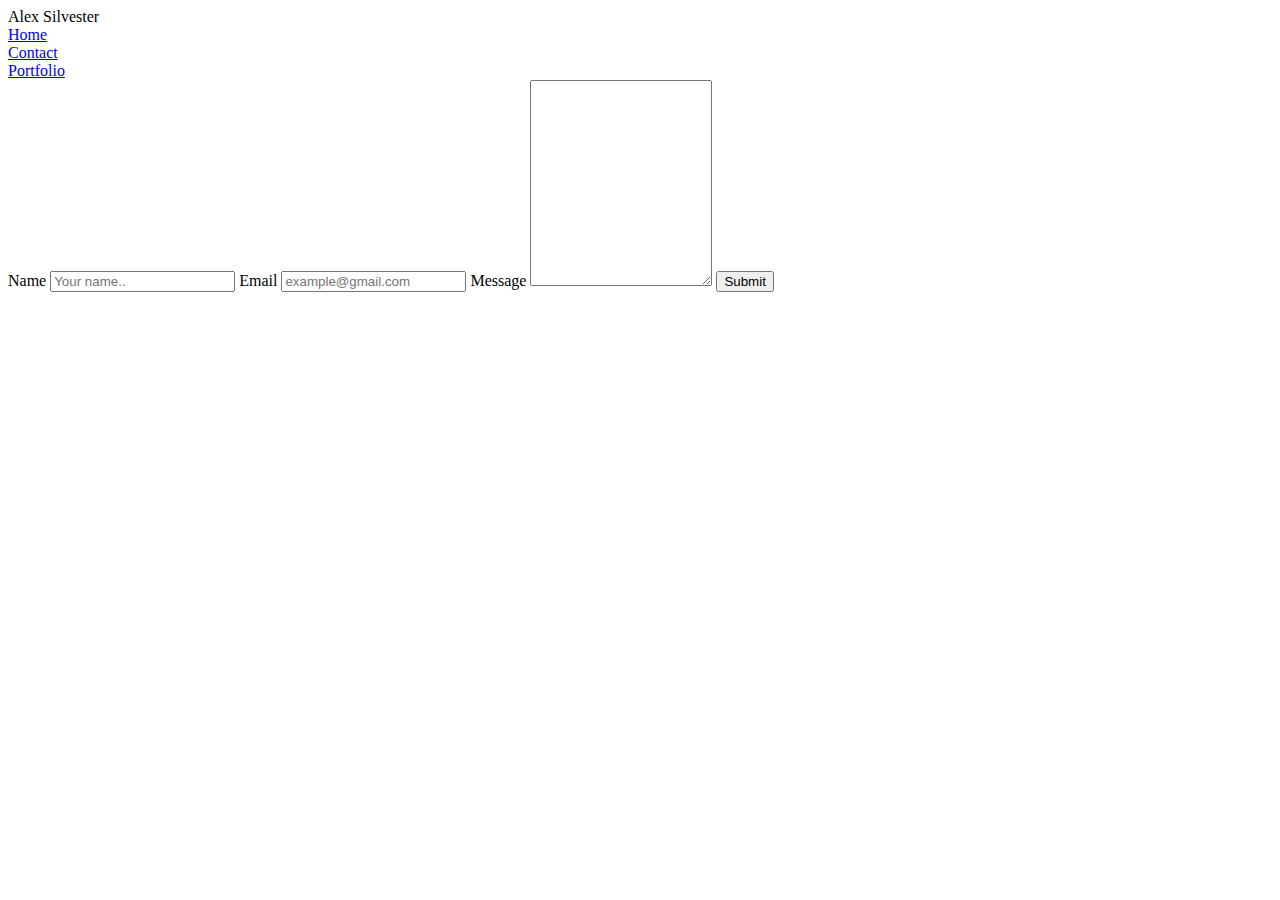
==== contact.html @ 06f6ffad "assets/" ====
<!DOCTYPE html>
<html lang=“en”>
<head>
    <meta charset=“UTF-8">
    <meta name=“viewport” content=“width=device-width, initial-scale=1.0">
    <meta http-equiv=“X-UA-Compatible” content=“ie=edge”>
    <link rel="stylesheet" type="text/css" href="assets/css/style.css">
    <title>Basic Portfolio</title>
</head>
<body>
<header>
       <section class=“main-menu”>
           <div class=“name”>Alex Silvester</div>
           <aside class=“menu”>
               <div class=“about”><a href="index.html">Home</a></div>
               <div class=“contact”><a href="contact.html">Contact</a></div>
               <div class=“portfolio”><a href="portfolio.html">Portfolio</a></div>
            </aside>
        </section>
</header>

<body>
    <div class="container">
        <form action="/action_page.php">
            <label for="fname">Name</label>
            <input type="text" id="name" name="name" placeholder="Your name..">

            <label for="lname">Email</label>
            <input type="text" id="email" name="email" placeholder="example@gmail.com">


            <label for="subject">Message</label>
            <textarea id="subject" name="subject" style="height:200px"></textarea>

            <input type="submit" value="Submit">
  </form>
</div>
</body>
</html>
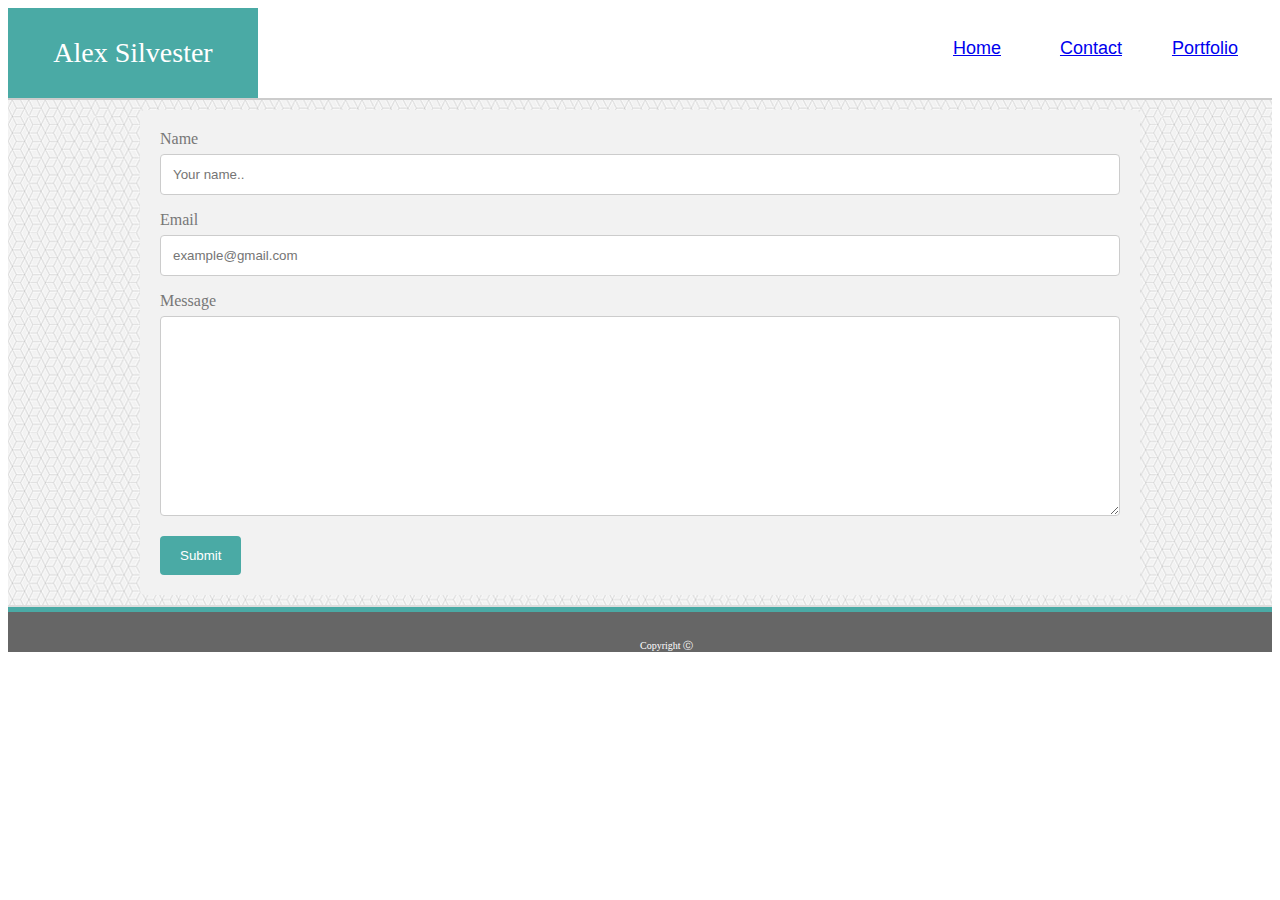
==== commit 60259881: "updated the page to be responsive. ported content from Media queries homework." ====
--- a/contact.html
+++ b/contact.html
@@ -1,39 +1,57 @@
 <!DOCTYPE html>
-<html lang=“en”>
+<html lang="en">
+
 <head>
-    <meta charset=“UTF-8">
-    <meta name=“viewport” content=“width=device-width, initial-scale=1.0">
-    <meta http-equiv=“X-UA-Compatible” content=“ie=edge”>
+    <meta charset="UTF-8">
+    <meta name="viewport" content="width=device-width, initial-scale=1.0">
+    <meta http-equiv="X-UA-Compatible" content="ie=edge">
     <link rel="stylesheet" type="text/css" href="assets/css/style.css">
-    <title>Basic Portfolio</title>
+    <title>Responsive Portfolio - Contact</title>
 </head>
-<body>
-<header>
-       <section class=“main-menu”>
-           <div class=“name”>Alex Silvester</div>
-           <aside class=“menu”>
-               <div class=“about”><a href="index.html">Home</a></div>
-               <div class=“contact”><a href="contact.html">Contact</a></div>
-               <div class=“portfolio”><a href="portfolio.html">Portfolio</a></div>
-            </aside>
-        </section>
-</header>
 
 <body>
-    <div class="container">
-        <form action="/action_page.php">
-            <label for="fname">Name</label>
-            <input type="text" id="name" name="name" placeholder="Your name..">
+    <header>
+        <section class="main-menu">
+            <div class="name">Alex Silvester</div>
+            <div class="menu">
+                <div class="nav">
+                    <a href="index.html">Home</a>
+                </div>
+                <div class="nav">
+                    <a href="contact.html">Contact</a>
+                </div>
+                <div class="nav">
+                    <a href="portfolio.html">Portfolio</a>
+                </div>
+                </aside>
+        </section>
+    </header>
+    <section class="main-body">
+        
+        <body>
+            
+            <div class="container">
+                <form action="/action_page.php">
+                    <label for="fname">Name</label>
+                    <input type="text" id="name" name="name" placeholder="Your name..">
 
-            <label for="lname">Email</label>
-            <input type="text" id="email" name="email" placeholder="example@gmail.com">
+                    <label for="lname">Email</label>
+                    <input type="text" id="email" name="email" placeholder="example@gmail.com">
 
 
-            <label for="subject">Message</label>
-            <textarea id="subject" name="subject" style="height:200px"></textarea>
+                    <label for="subject">Message</label>
+                    <textarea id="subject" name="subject" style="height:200px"></textarea>
 
-            <input type="submit" value="Submit">
-  </form>
-</div>
-</body>
+                    <input type="submit" value="Submit">
+                </form>
+            </div>
+    </section>
+    <footer>
+        <div class="footerer">Copyright &#9400;
+            <div>
+    </footer>
+
+
+    </body>
+
 </html>--- a/assets/css/style.css
+++ b/assets/css/style.css
@@ -0,0 +1,326 @@
+header{
+    background-color: #ffffff;
+    border-bottom-color: #cccccc;  
+    width:100%;
+    height: 90px;
+    display: fixed;
+    top:0;
+    /* overflow: auto; */
+    border-bottom: 2px solid #cccccc;
+
+ }  
+ 
+.name{
+    float: left;
+    background-color: #4aaaa5;
+    color: #ffffff;
+    line-height: 90px;
+    height: 90px;
+    width: 250px;
+    text-align: center;
+    font-size: 28px;
+    font-family: Georgia, ‘Times New Roman’, Times, serif;
+ 
+ }
+ 
+ .main-menu{
+    /* width: 960px; */
+    height: 90px;
+    margin: 0 auto;
+    background-color: #ffffff;
+    /* z-index: 2; */
+
+ }
+
+.menu{
+    position: relative;
+    top: 30px;
+    width: 350px;
+    line-height: 20px;
+    float: right;
+    color: #777777;
+ 
+ }
+ 
+.nav{
+    display: inline-block;
+    width: 110px;
+    text-align: center;
+    font-family: Arial, Helvetica, sans-serif;
+    height: 20px;
+    font-size: 18px;
+    text-decoration: none;
+
+ 
+ }
+ 
+.contact{
+    border-left: 2px solid #dddddd;
+    border-right: 2px solid #dddddd;
+
+    
+  
+ }
+ 
+.main-body{
+    border-bottom: 2px solid #dddddd;
+    padding: 10px;
+    color: #777777;
+    left: 50%;
+    background-image: url(../images/background.png);
+    background-repeat: repeat;
+    margin: 0 auto;
+ }
+ 
+.about-me{
+    color: #4aaaa5;
+    background-color: #ffffff;
+    height: 75px;
+    width: 920px;
+    margin: 10px 20px;
+    border-bottom: 2px solid #dddddd;
+    position: relative;
+    float: left;
+    line-height: 75px;
+    font-family: Georgia, 'Times New Roman', Times, serif;
+    font-size: 28px;
+ 
+    
+ }
+
+.main{
+    background-color: #ffffff;
+    border: 2px solid #dddddd;
+    margin: 0 auto;
+    width:960px;
+    position: relative;
+    padding: 20px;
+     
+ }
+ 
+ img{
+    float: left;
+    width: 300px;
+    /* height: 300px; */
+    background-color: gray;
+    margin: 10px 20px;
+    /* max-width: 250px; */
+    margin-right: 10px;
+ }
+
+ img2{
+    float: left;
+    width: 150px;
+    height: 150px;
+    background-color: gray;
+    margin: 10px 20px;
+    /* max-width: 250px; */
+ }
+
+p{
+    font-family: Arial, Helvetica, sans-serif;
+    color: #777777;
+    /* padding: 10px; */
+    margin: 20px;
+    left: 50%;
+ }
+ 
+footer{
+    background-color: #666666;
+    font-size: 10px;
+    position: relative;
+    padding: 20px;
+    border-top: 5px solid #4aaaa5;
+    line-height: 10px;
+    text-align: center;
+    color: #ffffff;
+
+ 
+ }
+
+.footerer{
+    position: absolute;
+    bottom: 1px;
+    left: 50%;
+
+ }
+
+ input[type=text], select, textarea {
+    width: 100%;
+    padding: 12px;
+    border: 1px solid #ccc;
+    border-radius: 4px;
+    box-sizing: border-box;
+    margin-top: 6px;
+    margin-bottom: 16px;
+    resize: vertical;
+}
+
+input[type=submit] {
+    background-color: #4aaaa5;;
+    color: white;
+    padding: 12px 20px;
+    border: none;
+    border-radius: 4px;
+    cursor: pointer;
+}
+
+ .container {
+    border-radius: 5px;
+    background-color: #f2f2f2;
+    padding: 20px;
+    width: 91%;
+    max-width: 960px;
+    /* left: 50%; */
+    margin: auto;
+    /* mess with the margin to get it centered. */
+}
+
+.pro1 {
+    width: 300px;
+    height: 300px;
+    margin: 20px;
+    /* background-color: gray; */
+    display: inline-block;
+
+ }
+
+ .protext{
+    width: 300px;
+    height: 40px;
+    margin: 20px;
+    color: white;
+    background-color: #4aaaa5;
+    display: inline-block;
+    position: relative;
+    z-index: 2;
+    top: -150px;
+    text-align: center;
+    font-size: 16px;
+    vertical-align: middle;
+ }
+ /* mess with "span" element to get the overlaying box with text. */
+
+ .portpic{
+    /* width: 300px; */
+    /* height: 300px; */
+    /* margin: 20px; */
+    /* background-color: gray; */
+    display: inline-block;
+    width: 1000px;
+}
+
+
+
+
+/* set breakpoints as 980px, 768px, 640px */
+
+/* none of this shit works yet */
+@media only screen and (max-width: 980px) {
+    name{
+    width:  100%;
+    float: left;
+    }
+    .main-menu{
+        /* float: right; */
+        /* display: inline; */
+        color: #f2f2f2;
+        text-align: center;
+        /* padding: 14px 16px; */
+        text-decoration: none;
+    }
+    
+    .about-me {
+        width: 94%;
+
+    }
+
+    .main {
+        width: 81%;
+        max-width: 980px;
+        margin: auto;
+
+    }
+
+    .container {
+        width: 91%;
+        margin-left: 0px;
+        
+    }
+    
+}
+
+@media only screen and (max-width: 768px){
+
+    .main {
+        max-width: 768px;
+        margin: 20px;
+    }
+
+}
+@media only screen and (max-width: 640px) {
+    .main-menu {
+        /* float: none; */
+        width: 100%;
+        display: block;
+        z-index: 10000;
+        
+    }
+
+    .main {
+        max-width: 640px;
+        margin: 0px 8%;
+    }
+
+    .menu {
+        text-align: center;
+        width: 100%;
+    }
+
+    header {
+        height: 180px;
+    }
+    img{
+        float: none;
+        /* margin: 20px; */
+        width: 100%;
+
+    }
+
+    .name {
+        width: 100%;
+        /* float: none; */
+    }
+    
+    .about-me {
+        width: 94%;
+    }
+
+    .main-body {
+        width: 100%;
+    }
+    
+    .header {
+        width: 600px;
+        height: 200px;
+    }
+
+    .nav {
+        display: inline-block;
+        transform: translateX (-50%);
+        /* margin-left: 50%; */
+        /* display: inline; */
+    }
+    
+    pro1 {
+        margin: auto;
+        width: 94%;
+    }
+
+    .protext {
+        margin: auto;
+    }
+}
+
+
+
